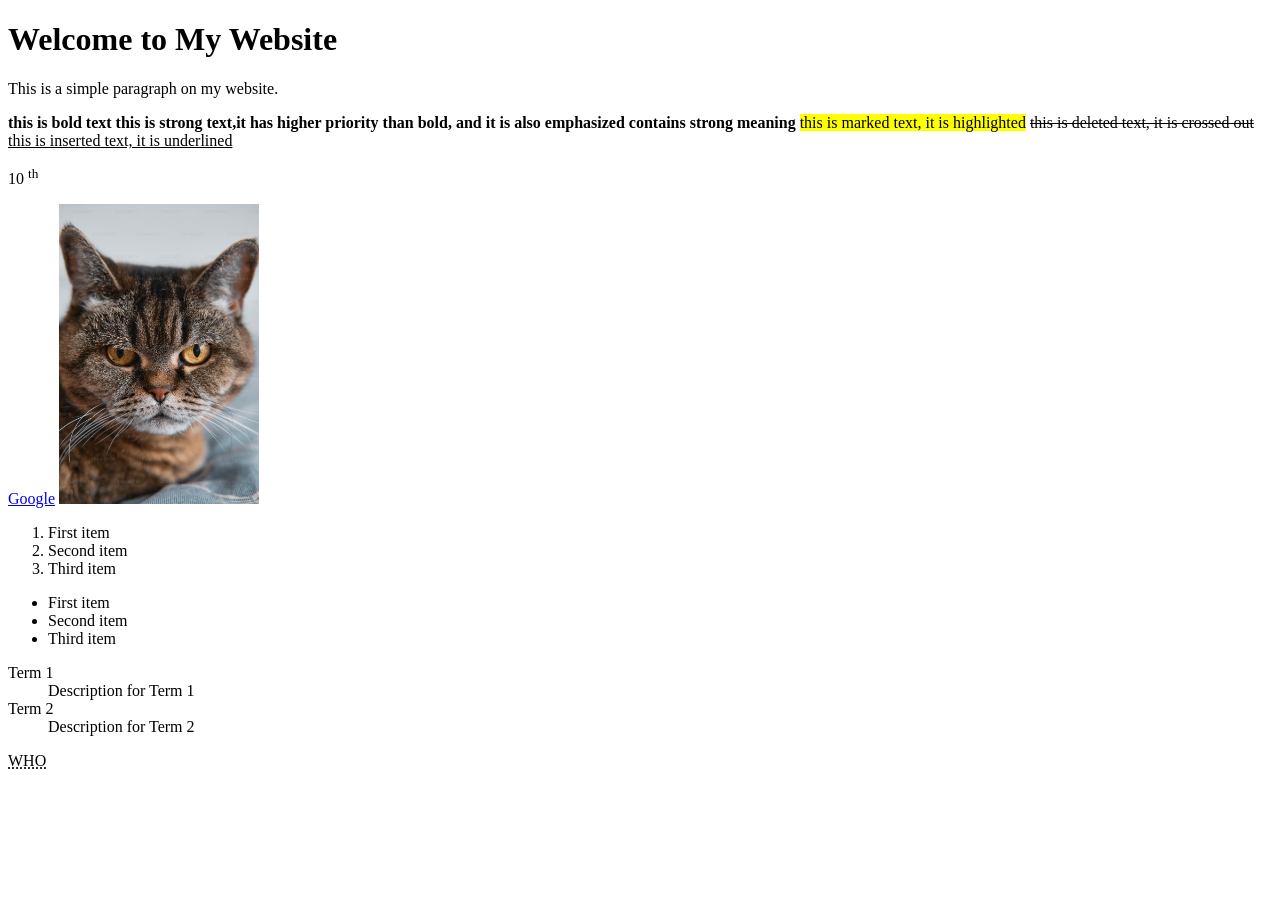
==== Web Development/index.html @ de73ff16 "learning web development" ====
<!DOCTYPE html>
<html lang="en">
<head>
    <meta charset="UTF-8">
    <meta name="viewport" content="width=device-width, initial-scale=1.0">
    <title>Website</title>
</head>
<body>
    <h1>Welcome to My Website</h1>
    <p>This is a simple paragraph on my website.</p>
    <b>this is bold text</b>
    <strong>this is strong text,it has higher priority than bold, and it is also emphasized contains strong meaning </strong>
    <mark>this is marked text, it is highlighted</mark>
    <del>this is deleted text, it is crossed out</del>
    <ins>this is inserted text, it is underlined</ins>

    <p> 10 <sup>th </sup></p>

    <!-- This is a comment, it will not be displayed on the webpage -->

    <!-- How to create links -->
    <a href="https://www.google.com">Google</a>

    <!-- How to add images -->
    <img src="Imgs/Cat.jpg" height="300" width="200" alt="Placeholder Image">

    <!-- How to create orderedlists -->
    <ol>
        <li>First item</li>
        <li>Second item</li>
        <li>Third item</li>
    </ol>
    <!-- How to create unordered lists -->
    <ul>
        <li>First item</li>
        <li>Second item</li>
        <li>Third item</li>
    </ul>

    <!-- how to create description lists -->
    <dl>
        <dt>Term 1</dt>
        <dd>Description for Term 1</dd>
        <dt>Term 2</dt>
        <dd>Description for Term 2</dd>
    </dl>   

    <abbr title="World Health Organization">WHO</abbr>
</body>
</html>
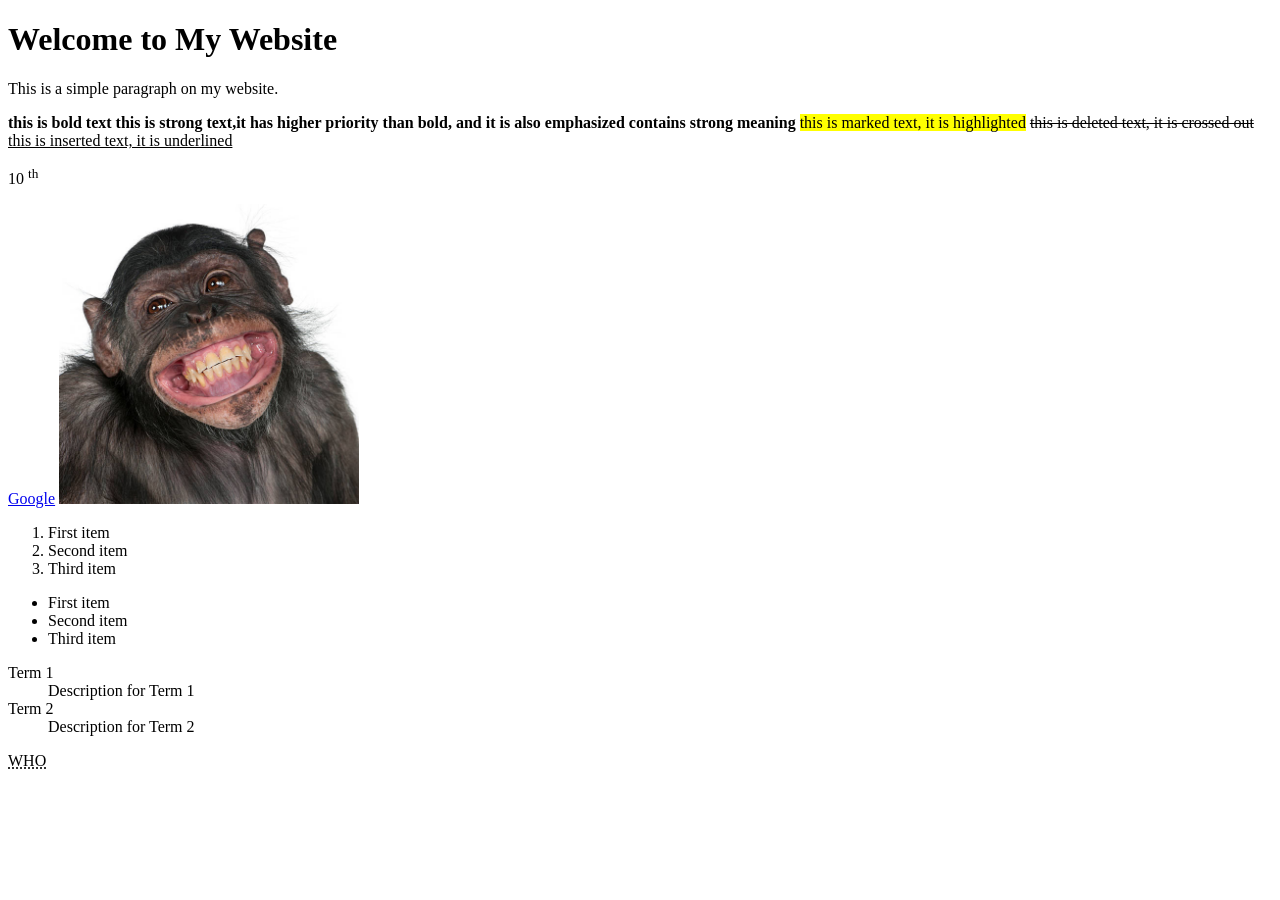
==== commit f2405f16: "web development" ====
--- a/Web Development/index.html
+++ b/Web Development/index.html
@@ -22,7 +22,7 @@
     <a href="https://www.google.com">Google</a>
 
     <!-- How to add images -->
-    <img src="Imgs/Cat.jpg" height="300" width="200" alt="Placeholder Image">
+    <img src="Imgs/Monkey.jpg" height="300" width="300" alt="Placeholder Image">
 
     <!-- How to create orderedlists -->
     <ol>
